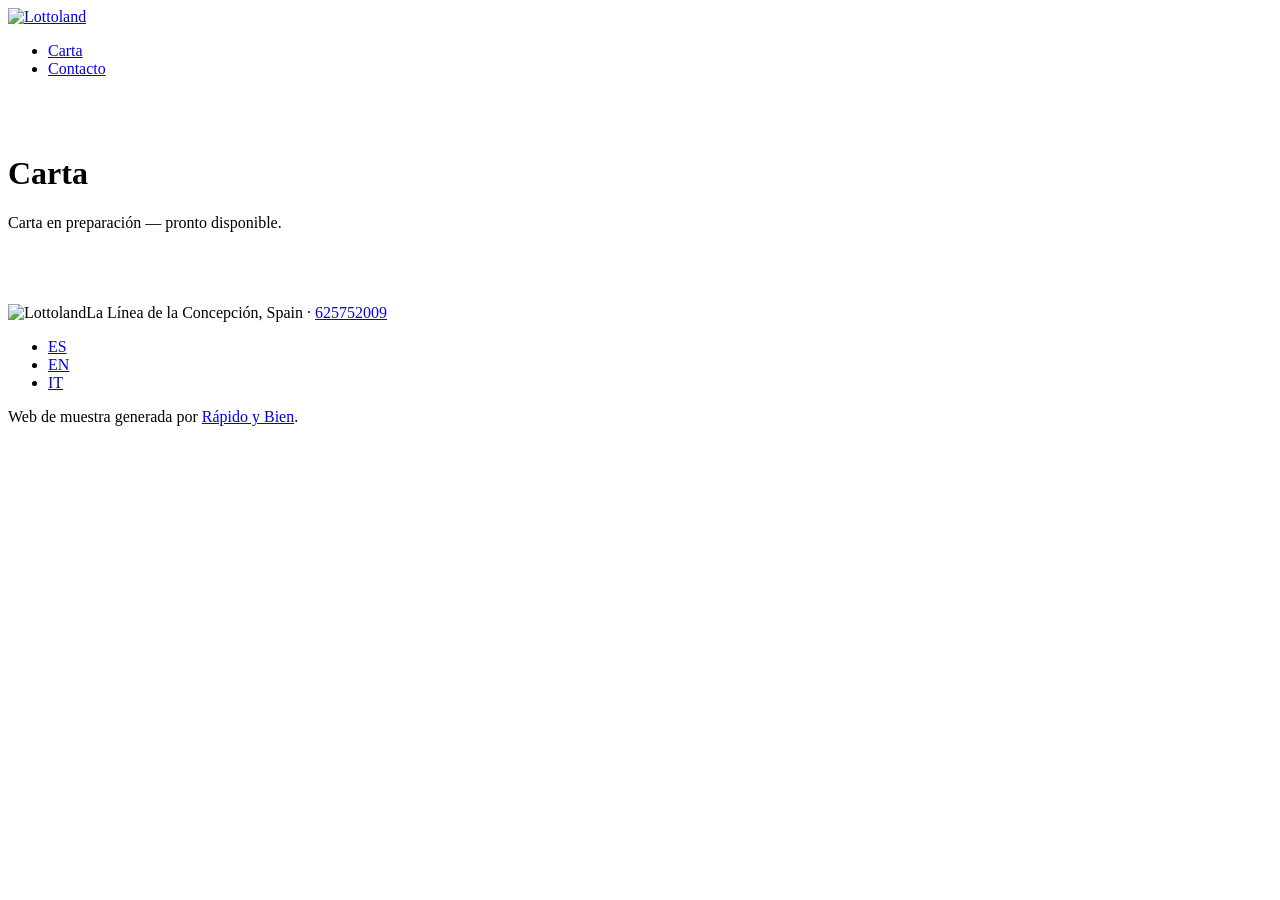
==== carta/index.html @ dc623636 "Generado por rapidoybien-factory" ====
<!DOCTYPE html><html lang="es" data-variant="elegante"><head><meta charset="utf-8"><meta name="viewport" content="width=device-width, initial-scale=1"><link rel="icon" href="/little-bay-gibraltar-2026-09-17-220340-pages/favicon.ico" sizes="32x32"><title>Carta | Lottoland</title><meta name="description" content="Carta de Lottoland en La Línea de la Concepción, Spain."><link rel="canonical" href="https://little-bay-gibraltar.rapidoybienwebs.es/little-bay-gibraltar-2026-09-17-220340-pages/carta"><link rel="alternate" hreflang="es" href="https://little-bay-gibraltar.rapidoybienwebs.es/little-bay-gibraltar-2026-09-17-220340-pages/carta"><link rel="alternate" hreflang="en" href="https://little-bay-gibraltar.rapidoybienwebs.es/little-bay-gibraltar-2026-09-17-220340-pages/en/carta"><link rel="alternate" hreflang="it" href="https://little-bay-gibraltar.rapidoybienwebs.es/little-bay-gibraltar-2026-09-17-220340-pages/it/carta"><link rel="alternate" hreflang="x-default" href="https://little-bay-gibraltar.rapidoybienwebs.es/little-bay-gibraltar-2026-09-17-220340-pages/carta"><meta property="og:title" content="Carta | Lottoland"><meta property="og:description" content="Carta de Lottoland en La Línea de la Concepción, Spain."><meta property="og:type" content="website"><meta property="og:url" content="https://little-bay-gibraltar.rapidoybienwebs.es/little-bay-gibraltar-2026-09-17-220340-pages/carta"><meta property="og:locale" content="es_ES"><meta property="og:image" content="https://little-bay-gibraltar.rapidoybienwebs.es/og.png"><meta name="twitter:card" content="summary_large_image"><!-- CloudFront ya manda X-Robots-Tag: noindex, nofollow para todo el
     dominio de demos a nivel de cabecera HTTP (spec §6.3) — esta
     etiqueta es la misma señal a nivel de HTML, por si el HTML se sirve
     alguna vez fuera de esa distribución (preview local, un CDN
     distinto). Quitar (junto con el robots.txt de Disallow: /) es lo
     único que hay que tocar el día que un sitio se gradúe al dominio
     real del cliente. --><meta name="robots" content="noindex, nofollow"><script type="application/ld+json">{"@type":"Restaurant","name":"Little Bay","image":"photos/d9af4a59-6c70-441b-b685-f31271e384b9.jpg","telephone":"+44 20 3793 6169","address":{"@type":"PostalAddress","streetAddress":"Ocean Village Promenade, Ocean Village","addressLocality":"Gibraltar","postalCode":"GX11 1AA","addressCountry":"GI"},"geo":{"@type":"GeoCoordinates","latitude":36.1475912,"longitude":-5.3537951},"servesCuisine":["Indian","Modern Indian","Vegan"],"priceRange":"£££","openingHoursSpecification":[{"@type":"OpeningHoursSpecification","dayOfWeek":["Monday","Tuesday","Wednesday","Thursday","Friday"],"opens":"08:00","closes":"18:00"}],"aggregateRating":{"@type":"AggregateRating","ratingValue":3.2,"reviewCount":43},"sameAs":["https://www.instagram.com/littlebay.gi","http://lottoland.com/"]}</script><style>:root{--accent:#ffc107;--surface:#ced4da;--ink:#343a40;--font-display:"Marcellus", Georgia, serif;--font-body:"Poppins", system-ui, sans-serif;}</style><link rel="stylesheet" href="/little-bay-gibraltar-2026-09-17-220340-pages/_astro/Base.D0MHgRd0.css"></head><body><header class="site-header"><div class="wrap"><a class="brand" href="/little-bay-gibraltar-2026-09-17-220340-pages/"><img src="/little-bay-gibraltar-2026-09-17-220340-pages/logo/4e846efe-1338-42bb-96ac-885f850b84d7.png" alt="Lottoland" class="logo-mark "></a><nav><ul class="site-nav"><li><a href="/little-bay-gibraltar-2026-09-17-220340-pages/carta">Carta</a></li><li><a href="/little-bay-gibraltar-2026-09-17-220340-pages/contacto">Contacto</a></li></ul></nav></div></header><main><div class="wrap" style="padding: 40px 0;"><h1>Carta</h1><div class="menu-placeholder"><p>Carta en preparación — pronto disponible.</p></div></div></main><footer class="site-footer"><div class="wrap"><p class="footer-brand"><img src="/little-bay-gibraltar-2026-09-17-220340-pages/logo/4e846efe-1338-42bb-96ac-885f850b84d7.png" alt="Lottoland" class="logo-mark "><span>La Línea de la Concepción, Spain · <a href="tel:625752009">625752009</a></span></p><ul class="lang-switch"><li><a href="/little-bay-gibraltar-2026-09-17-220340-pages/carta" aria-current="page">ES</a></li><li><a href="/little-bay-gibraltar-2026-09-17-220340-pages/en/carta">EN</a></li><li><a href="/little-bay-gibraltar-2026-09-17-220340-pages/it/carta">IT</a></li></ul><p>Web de muestra generada por <a href="https://rapidoybien.es">Rápido y Bien</a>.</p></div></footer></body></html>
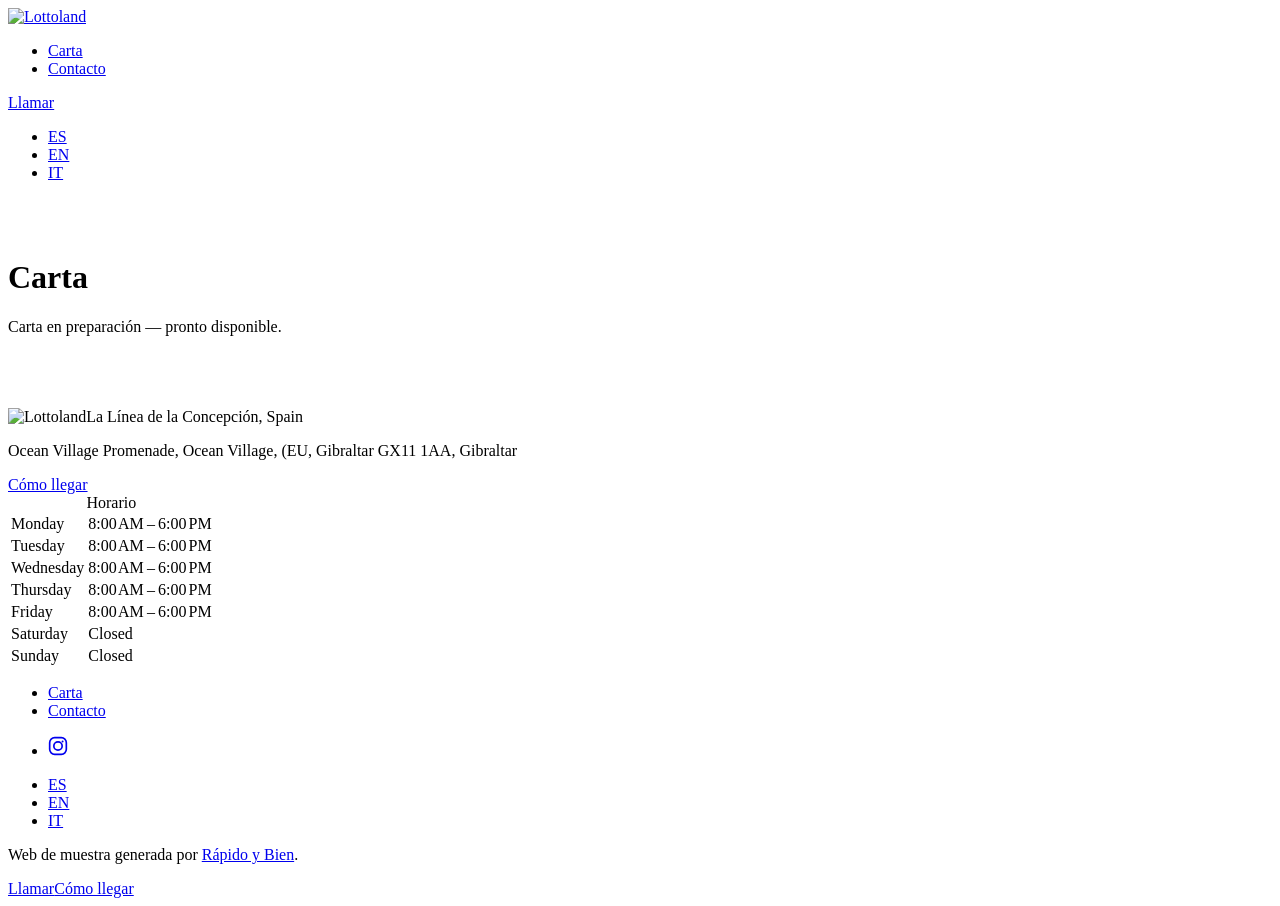
==== commit adc25258: "Generado por rapidoybien-factory" ====
--- a/carta/index.html
+++ b/carta/index.html
@@ -1,7 +1,7 @@
-<!DOCTYPE html><html lang="es" data-variant="elegante"><head><meta charset="utf-8"><meta name="viewport" content="width=device-width, initial-scale=1"><link rel="icon" href="/little-bay-gibraltar-2026-09-17-220340-pages/favicon.ico" sizes="32x32"><title>Carta | Lottoland</title><meta name="description" content="Carta de Lottoland en La Línea de la Concepción, Spain."><link rel="canonical" href="https://little-bay-gibraltar.rapidoybienwebs.es/little-bay-gibraltar-2026-09-17-220340-pages/carta"><link rel="alternate" hreflang="es" href="https://little-bay-gibraltar.rapidoybienwebs.es/little-bay-gibraltar-2026-09-17-220340-pages/carta"><link rel="alternate" hreflang="en" href="https://little-bay-gibraltar.rapidoybienwebs.es/little-bay-gibraltar-2026-09-17-220340-pages/en/carta"><link rel="alternate" hreflang="it" href="https://little-bay-gibraltar.rapidoybienwebs.es/little-bay-gibraltar-2026-09-17-220340-pages/it/carta"><link rel="alternate" hreflang="x-default" href="https://little-bay-gibraltar.rapidoybienwebs.es/little-bay-gibraltar-2026-09-17-220340-pages/carta"><meta property="og:title" content="Carta | Lottoland"><meta property="og:description" content="Carta de Lottoland en La Línea de la Concepción, Spain."><meta property="og:type" content="website"><meta property="og:url" content="https://little-bay-gibraltar.rapidoybienwebs.es/little-bay-gibraltar-2026-09-17-220340-pages/carta"><meta property="og:locale" content="es_ES"><meta property="og:image" content="https://little-bay-gibraltar.rapidoybienwebs.es/og.png"><meta name="twitter:card" content="summary_large_image"><!-- CloudFront ya manda X-Robots-Tag: noindex, nofollow para todo el
+<!DOCTYPE html><html lang="es" data-variant="elegante" style="--accent:#ffc107;--surface:#ced4da;--ink:#343a40;--accent-ink:#755700;--on-accent:#343a40;--ink-muted:#535c66;--font-display:&quot;Marcellus&quot;, &quot;Marcellus fallback&quot;, Georgia, serif;--font-body:&quot;Poppins&quot;, &quot;Poppins fallback&quot;, system-ui, sans-serif"><head><meta charset="utf-8"><meta name="viewport" content="width=device-width, initial-scale=1"><link rel="icon" href="/little-bay-gibraltar-2026-09-17-220340-pages/favicon.ico" sizes="32x32"><link rel="preload" href="/little-bay-gibraltar-2026-09-17-220340-pages/_astro/marcellus-latin-400-normal.86dSXJnk.woff2" as="font" type="font/woff2" crossorigin><title>Carta | Lottoland</title><meta name="description" content="Carta de Lottoland en La Línea de la Concepción, Spain."><link rel="canonical" href="https://little-bay-gibraltar.rapidoybienwebs.es/little-bay-gibraltar-2026-09-17-220340-pages/carta"><link rel="alternate" hreflang="es" href="https://little-bay-gibraltar.rapidoybienwebs.es/little-bay-gibraltar-2026-09-17-220340-pages/carta"><link rel="alternate" hreflang="en" href="https://little-bay-gibraltar.rapidoybienwebs.es/little-bay-gibraltar-2026-09-17-220340-pages/en/carta"><link rel="alternate" hreflang="it" href="https://little-bay-gibraltar.rapidoybienwebs.es/little-bay-gibraltar-2026-09-17-220340-pages/it/carta"><link rel="alternate" hreflang="x-default" href="https://little-bay-gibraltar.rapidoybienwebs.es/little-bay-gibraltar-2026-09-17-220340-pages/carta"><meta property="og:title" content="Carta | Lottoland"><meta property="og:description" content="Carta de Lottoland en La Línea de la Concepción, Spain."><meta property="og:type" content="website"><meta property="og:url" content="https://little-bay-gibraltar.rapidoybienwebs.es/little-bay-gibraltar-2026-09-17-220340-pages/carta"><meta property="og:locale" content="es_ES"><meta property="og:image" content="https://little-bay-gibraltar.rapidoybienwebs.es/og.png"><meta name="twitter:card" content="summary_large_image"><!-- CloudFront ya manda X-Robots-Tag: noindex, nofollow para todo el
      dominio de demos a nivel de cabecera HTTP (spec §6.3) — esta
      etiqueta es la misma señal a nivel de HTML, por si el HTML se sirve
      alguna vez fuera de esa distribución (preview local, un CDN
      distinto). Quitar (junto con el robots.txt de Disallow: /) es lo
      único que hay que tocar el día que un sitio se gradúe al dominio
-     real del cliente. --><meta name="robots" content="noindex, nofollow"><script type="application/ld+json">{"@type":"Restaurant","name":"Little Bay","image":"photos/d9af4a59-6c70-441b-b685-f31271e384b9.jpg","telephone":"+44 20 3793 6169","address":{"@type":"PostalAddress","streetAddress":"Ocean Village Promenade, Ocean Village","addressLocality":"Gibraltar","postalCode":"GX11 1AA","addressCountry":"GI"},"geo":{"@type":"GeoCoordinates","latitude":36.1475912,"longitude":-5.3537951},"servesCuisine":["Indian","Modern Indian","Vegan"],"priceRange":"£££","openingHoursSpecification":[{"@type":"OpeningHoursSpecification","dayOfWeek":["Monday","Tuesday","Wednesday","Thursday","Friday"],"opens":"08:00","closes":"18:00"}],"aggregateRating":{"@type":"AggregateRating","ratingValue":3.2,"reviewCount":43},"sameAs":["https://www.instagram.com/littlebay.gi","http://lottoland.com/"]}</script><style>:root{--accent:#ffc107;--surface:#ced4da;--ink:#343a40;--font-display:"Marcellus", Georgia, serif;--font-body:"Poppins", system-ui, sans-serif;}</style><link rel="stylesheet" href="/little-bay-gibraltar-2026-09-17-220340-pages/_astro/Base.D0MHgRd0.css"></head><body><header class="site-header"><div class="wrap"><a class="brand" href="/little-bay-gibraltar-2026-09-17-220340-pages/"><img src="/little-bay-gibraltar-2026-09-17-220340-pages/logo/4e846efe-1338-42bb-96ac-885f850b84d7.png" alt="Lottoland" class="logo-mark "></a><nav><ul class="site-nav"><li><a href="/little-bay-gibraltar-2026-09-17-220340-pages/carta">Carta</a></li><li><a href="/little-bay-gibraltar-2026-09-17-220340-pages/contacto">Contacto</a></li></ul></nav></div></header><main><div class="wrap" style="padding: 40px 0;"><h1>Carta</h1><div class="menu-placeholder"><p>Carta en preparación — pronto disponible.</p></div></div></main><footer class="site-footer"><div class="wrap"><p class="footer-brand"><img src="/little-bay-gibraltar-2026-09-17-220340-pages/logo/4e846efe-1338-42bb-96ac-885f850b84d7.png" alt="Lottoland" class="logo-mark "><span>La Línea de la Concepción, Spain · <a href="tel:625752009">625752009</a></span></p><ul class="lang-switch"><li><a href="/little-bay-gibraltar-2026-09-17-220340-pages/carta" aria-current="page">ES</a></li><li><a href="/little-bay-gibraltar-2026-09-17-220340-pages/en/carta">EN</a></li><li><a href="/little-bay-gibraltar-2026-09-17-220340-pages/it/carta">IT</a></li></ul><p>Web de muestra generada por <a href="https://rapidoybien.es">Rápido y Bien</a>.</p></div></footer></body></html>+     real del cliente. --><meta name="robots" content="noindex, nofollow"><script type="application/ld+json">{"@type":"Restaurant","name":"Little Bay Bar & Restaurant","servesCuisine":["Indian","Modern Indian"],"priceRange":"££","telephone":"+350 200 40971","address":{"@type":"PostalAddress","streetAddress":"Unit 15, Sail 2.2, Ocean Village Promenade","addressLocality":"Ocean Village","addressCountry":"GI"},"geo":{"@type":"GeoCoordinates","latitude":36.1475912,"longitude":-5.3537951},"openingHoursSpecification":[{"@type":"OpeningHoursSpecification","dayOfWeek":["Monday","Tuesday","Wednesday","Thursday"],"opens":"12:00","closes":"22:30"},{"@type":"OpeningHoursSpecification","dayOfWeek":["Friday","Saturday"],"opens":"12:00","closes":"02:00"},{"@type":"OpeningHoursSpecification","dayOfWeek":["Sunday"],"opens":"12:00","closes":"22:00"}]}</script><link rel="stylesheet" href="/little-bay-gibraltar-2026-09-17-220340-pages/_astro/Base.DzkA2AU_.css"></head><body><header class="site-header"><div class="wrap"><a class="brand" href="/little-bay-gibraltar-2026-09-17-220340-pages/"><img src="/little-bay-gibraltar-2026-09-17-220340-pages/logo/ebead260-f948-49c5-94cf-8f3035b45a8a.png" alt="Lottoland" class="logo-mark "></a><nav><ul class="site-nav"><li><a href="/little-bay-gibraltar-2026-09-17-220340-pages/carta">Carta</a></li><li><a href="/little-bay-gibraltar-2026-09-17-220340-pages/contacto">Contacto</a></li></ul></nav><div class="site-header-actions"><a class="site-header-tel" href="tel:+34625752009" aria-label="Llamar">Llamar</a><ul class="lang-switch"><li><a href="/little-bay-gibraltar-2026-09-17-220340-pages/carta" aria-current="page">ES</a></li><li><a href="/little-bay-gibraltar-2026-09-17-220340-pages/en/carta">EN</a></li><li><a href="/little-bay-gibraltar-2026-09-17-220340-pages/it/carta">IT</a></li></ul></div></div></header><main><div class="wrap" style="padding: 40px 0;"><h1>Carta</h1><div class="menu-placeholder"><p>Carta en preparación — pronto disponible.</p></div></div></main><footer class="site-footer"><div class="wrap footer-zones"><div class="footer-zone footer-zone-brand"><p class="footer-brand"><img src="/little-bay-gibraltar-2026-09-17-220340-pages/logo/ebead260-f948-49c5-94cf-8f3035b45a8a.png" alt="Lottoland" class="logo-mark "><span>La Línea de la Concepción, Spain</span></p><div class="map-block"><p class="map-address">Ocean Village Promenade, Ocean Village, (EU, Gibraltar GX11 1AA, Gibraltar</p><a class="map-cta" href="https://www.google.com/maps/dir/?api=1&amp;destination=Ocean%20Village%20Promenade%2C%20Ocean%20Village%2C%20(EU%2C%20Gibraltar%20GX11%201AA%2C%20Gibraltar" rel="noopener noreferrer" aria-label="Cómo llegar">Cómo llegar</a></div><table class="hours-table"><caption>Horario</caption><tbody><tr><td>Monday</td><td>8:00 AM – 6:00 PM</td></tr><tr><td>Tuesday</td><td>8:00 AM – 6:00 PM</td></tr><tr><td>Wednesday</td><td>8:00 AM – 6:00 PM</td></tr><tr><td>Thursday</td><td>8:00 AM – 6:00 PM</td></tr><tr><td>Friday</td><td>8:00 AM – 6:00 PM</td></tr><tr><td>Saturday</td><td>Closed</td></tr><tr><td>Sunday</td><td>Closed</td></tr></tbody></table></div><nav class="footer-zone footer-zone-nav"><ul class="site-nav"><li><a href="/little-bay-gibraltar-2026-09-17-220340-pages/carta">Carta</a></li><li><a href="/little-bay-gibraltar-2026-09-17-220340-pages/contacto">Contacto</a></li></ul></nav><div class="footer-zone footer-zone-social"><ul class="social-links" data-locale="es"><li><a href="https://www.instagram.com/littlebay.gi/" aria-label="Instagram" rel="noopener noreferrer" target="_blank"><svg viewBox="0 0 24 24" width="20" height="20" aria-hidden="true" focusable="false"><rect x="2" y="2" width="20" height="20" rx="6" fill="none" stroke="currentColor" stroke-width="2"></rect><circle cx="12" cy="12" r="5" fill="none" stroke="currentColor" stroke-width="2"></circle><circle cx="17.5" cy="6.5" r="1.2" fill="currentColor"></circle></svg></a></li></ul><ul class="lang-switch"><li><a href="/little-bay-gibraltar-2026-09-17-220340-pages/carta" aria-current="page">ES</a></li><li><a href="/little-bay-gibraltar-2026-09-17-220340-pages/en/carta">EN</a></li><li><a href="/little-bay-gibraltar-2026-09-17-220340-pages/it/carta">IT</a></li></ul></div></div><div class="wrap"><p>Web de muestra generada por <a href="https://rapidoybien.es">Rápido y Bien</a>.</p></div></footer><nav class="contact-actions" data-variant="sticky" aria-label="Llamar"><a class="contact-action" href="tel:+34625752009" aria-label="Llamar">Llamar</a><a class="contact-action" href="https://www.google.com/maps/dir/?api=1&amp;destination=Ocean%20Village%20Promenade%2C%20Ocean%20Village%2C%20(EU%2C%20Gibraltar%20GX11%201AA%2C%20Gibraltar" rel="noopener noreferrer" aria-label="Cómo llegar">Cómo llegar</a></nav></body></html>
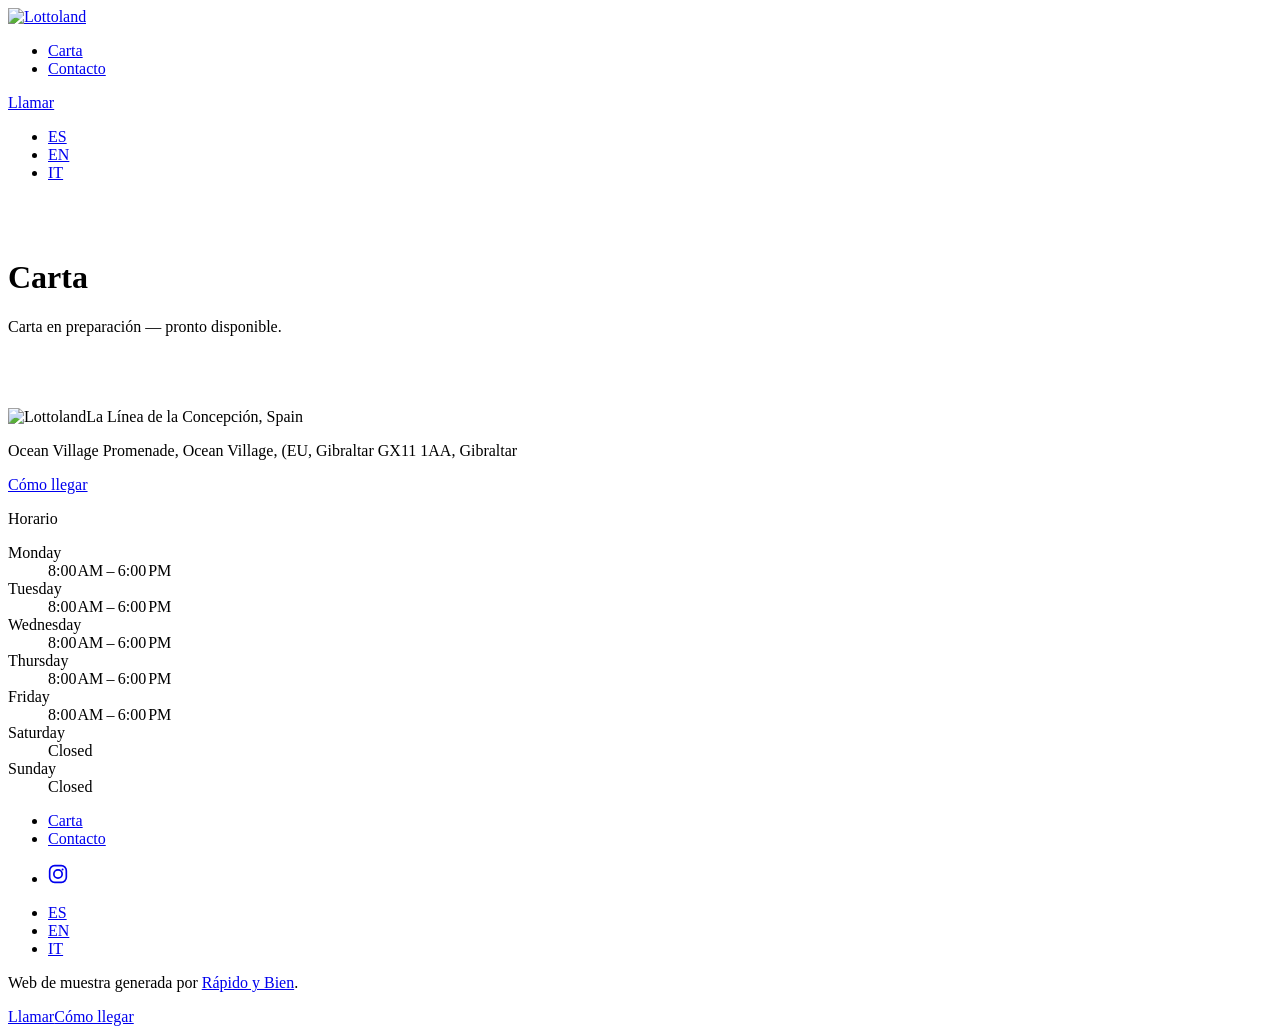
==== commit 840199a4: "Generado por rapidoybien-factory" ====
--- a/carta/index.html
+++ b/carta/index.html
@@ -1,7 +1,74 @@
-<!DOCTYPE html><html lang="es" data-variant="elegante" style="--accent:#ffc107;--surface:#ced4da;--ink:#343a40;--accent-ink:#755700;--on-accent:#343a40;--ink-muted:#535c66;--font-display:&quot;Marcellus&quot;, &quot;Marcellus fallback&quot;, Georgia, serif;--font-body:&quot;Poppins&quot;, &quot;Poppins fallback&quot;, system-ui, sans-serif"><head><meta charset="utf-8"><meta name="viewport" content="width=device-width, initial-scale=1"><link rel="icon" href="/little-bay-gibraltar-2026-09-17-220340-pages/favicon.ico" sizes="32x32"><link rel="preload" href="/little-bay-gibraltar-2026-09-17-220340-pages/_astro/marcellus-latin-400-normal.86dSXJnk.woff2" as="font" type="font/woff2" crossorigin><title>Carta | Lottoland</title><meta name="description" content="Carta de Lottoland en La Línea de la Concepción, Spain."><link rel="canonical" href="https://little-bay-gibraltar.rapidoybienwebs.es/little-bay-gibraltar-2026-09-17-220340-pages/carta"><link rel="alternate" hreflang="es" href="https://little-bay-gibraltar.rapidoybienwebs.es/little-bay-gibraltar-2026-09-17-220340-pages/carta"><link rel="alternate" hreflang="en" href="https://little-bay-gibraltar.rapidoybienwebs.es/little-bay-gibraltar-2026-09-17-220340-pages/en/carta"><link rel="alternate" hreflang="it" href="https://little-bay-gibraltar.rapidoybienwebs.es/little-bay-gibraltar-2026-09-17-220340-pages/it/carta"><link rel="alternate" hreflang="x-default" href="https://little-bay-gibraltar.rapidoybienwebs.es/little-bay-gibraltar-2026-09-17-220340-pages/carta"><meta property="og:title" content="Carta | Lottoland"><meta property="og:description" content="Carta de Lottoland en La Línea de la Concepción, Spain."><meta property="og:type" content="website"><meta property="og:url" content="https://little-bay-gibraltar.rapidoybienwebs.es/little-bay-gibraltar-2026-09-17-220340-pages/carta"><meta property="og:locale" content="es_ES"><meta property="og:image" content="https://little-bay-gibraltar.rapidoybienwebs.es/og.png"><meta name="twitter:card" content="summary_large_image"><!-- CloudFront ya manda X-Robots-Tag: noindex, nofollow para todo el
+<!DOCTYPE html><html lang="es" data-variant="elegante" style="--accent:#ffc107;--surface:#ced4da;--ink:#343a40;--accent-ink:#755700;--on-accent:#343a40;--ink-muted:#535c66;--hero-scrim:#ffdc75;--on-hero:#343a40;--header-scrim:#ffdc75;--on-header:#343a40;--band-soft:#fdfefd;--on-band-soft:#343a40;--band-deep:#febf00;--on-band-deep:#343a40;--font-display:&quot;Marcellus&quot;, &quot;Marcellus fallback&quot;, Georgia, serif;--font-body:&quot;Poppins&quot;, &quot;Poppins fallback&quot;, system-ui, sans-serif"><head><meta charset="utf-8"><meta name="viewport" content="width=device-width, initial-scale=1"><script>
+      document.documentElement.setAttribute("data-js", "");
+    </script><link rel="icon" href="/little-bay-gibraltar-2026-09-17-220340-pages/favicon.ico" sizes="32x32"><link rel="preload" href="/little-bay-gibraltar-2026-09-17-220340-pages/_astro/marcellus-latin-400-normal.86dSXJnk.woff2" as="font" type="font/woff2" crossorigin><title>Carta | Lottoland</title><meta name="description" content="Carta de Lottoland en La Línea de la Concepción, Spain."><link rel="canonical" href="https://little-bay-gibraltar.rapidoybienwebs.es/little-bay-gibraltar-2026-09-17-220340-pages/carta"><link rel="alternate" hreflang="es" href="https://little-bay-gibraltar.rapidoybienwebs.es/little-bay-gibraltar-2026-09-17-220340-pages/carta"><link rel="alternate" hreflang="en" href="https://little-bay-gibraltar.rapidoybienwebs.es/little-bay-gibraltar-2026-09-17-220340-pages/en/carta"><link rel="alternate" hreflang="it" href="https://little-bay-gibraltar.rapidoybienwebs.es/little-bay-gibraltar-2026-09-17-220340-pages/it/carta"><link rel="alternate" hreflang="x-default" href="https://little-bay-gibraltar.rapidoybienwebs.es/little-bay-gibraltar-2026-09-17-220340-pages/carta"><meta property="og:title" content="Carta | Lottoland"><meta property="og:description" content="Carta de Lottoland en La Línea de la Concepción, Spain."><meta property="og:type" content="website"><meta property="og:url" content="https://little-bay-gibraltar.rapidoybienwebs.es/little-bay-gibraltar-2026-09-17-220340-pages/carta"><meta property="og:locale" content="es_ES"><meta property="og:image" content="https://little-bay-gibraltar.rapidoybienwebs.es/og.png"><meta name="twitter:card" content="summary_large_image"><!-- CloudFront ya manda X-Robots-Tag: noindex, nofollow para todo el
      dominio de demos a nivel de cabecera HTTP (spec §6.3) — esta
      etiqueta es la misma señal a nivel de HTML, por si el HTML se sirve
      alguna vez fuera de esa distribución (preview local, un CDN
      distinto). Quitar (junto con el robots.txt de Disallow: /) es lo
      único que hay que tocar el día que un sitio se gradúe al dominio
-     real del cliente. --><meta name="robots" content="noindex, nofollow"><script type="application/ld+json">{"@type":"Restaurant","name":"Little Bay Bar & Restaurant","servesCuisine":["Indian","Modern Indian"],"priceRange":"££","telephone":"+350 200 40971","address":{"@type":"PostalAddress","streetAddress":"Unit 15, Sail 2.2, Ocean Village Promenade","addressLocality":"Ocean Village","addressCountry":"GI"},"geo":{"@type":"GeoCoordinates","latitude":36.1475912,"longitude":-5.3537951},"openingHoursSpecification":[{"@type":"OpeningHoursSpecification","dayOfWeek":["Monday","Tuesday","Wednesday","Thursday"],"opens":"12:00","closes":"22:30"},{"@type":"OpeningHoursSpecification","dayOfWeek":["Friday","Saturday"],"opens":"12:00","closes":"02:00"},{"@type":"OpeningHoursSpecification","dayOfWeek":["Sunday"],"opens":"12:00","closes":"22:00"}]}</script><link rel="stylesheet" href="/little-bay-gibraltar-2026-09-17-220340-pages/_astro/Base.DzkA2AU_.css"></head><body><header class="site-header"><div class="wrap"><a class="brand" href="/little-bay-gibraltar-2026-09-17-220340-pages/"><img src="/little-bay-gibraltar-2026-09-17-220340-pages/logo/ebead260-f948-49c5-94cf-8f3035b45a8a.png" alt="Lottoland" class="logo-mark "></a><nav><ul class="site-nav"><li><a href="/little-bay-gibraltar-2026-09-17-220340-pages/carta">Carta</a></li><li><a href="/little-bay-gibraltar-2026-09-17-220340-pages/contacto">Contacto</a></li></ul></nav><div class="site-header-actions"><a class="site-header-tel" href="tel:+34625752009" aria-label="Llamar">Llamar</a><ul class="lang-switch"><li><a href="/little-bay-gibraltar-2026-09-17-220340-pages/carta" aria-current="page">ES</a></li><li><a href="/little-bay-gibraltar-2026-09-17-220340-pages/en/carta">EN</a></li><li><a href="/little-bay-gibraltar-2026-09-17-220340-pages/it/carta">IT</a></li></ul></div></div></header><main><div class="wrap" style="padding: 40px 0;"><h1>Carta</h1><div class="menu-placeholder"><p>Carta en preparación — pronto disponible.</p></div></div></main><footer class="site-footer"><div class="wrap footer-zones"><div class="footer-zone footer-zone-brand"><p class="footer-brand"><img src="/little-bay-gibraltar-2026-09-17-220340-pages/logo/ebead260-f948-49c5-94cf-8f3035b45a8a.png" alt="Lottoland" class="logo-mark "><span>La Línea de la Concepción, Spain</span></p><div class="map-block"><p class="map-address">Ocean Village Promenade, Ocean Village, (EU, Gibraltar GX11 1AA, Gibraltar</p><a class="map-cta" href="https://www.google.com/maps/dir/?api=1&amp;destination=Ocean%20Village%20Promenade%2C%20Ocean%20Village%2C%20(EU%2C%20Gibraltar%20GX11%201AA%2C%20Gibraltar" rel="noopener noreferrer" aria-label="Cómo llegar">Cómo llegar</a></div><table class="hours-table"><caption>Horario</caption><tbody><tr><td>Monday</td><td>8:00 AM – 6:00 PM</td></tr><tr><td>Tuesday</td><td>8:00 AM – 6:00 PM</td></tr><tr><td>Wednesday</td><td>8:00 AM – 6:00 PM</td></tr><tr><td>Thursday</td><td>8:00 AM – 6:00 PM</td></tr><tr><td>Friday</td><td>8:00 AM – 6:00 PM</td></tr><tr><td>Saturday</td><td>Closed</td></tr><tr><td>Sunday</td><td>Closed</td></tr></tbody></table></div><nav class="footer-zone footer-zone-nav"><ul class="site-nav"><li><a href="/little-bay-gibraltar-2026-09-17-220340-pages/carta">Carta</a></li><li><a href="/little-bay-gibraltar-2026-09-17-220340-pages/contacto">Contacto</a></li></ul></nav><div class="footer-zone footer-zone-social"><ul class="social-links" data-locale="es"><li><a href="https://www.instagram.com/littlebay.gi/" aria-label="Instagram" rel="noopener noreferrer" target="_blank"><svg viewBox="0 0 24 24" width="20" height="20" aria-hidden="true" focusable="false"><rect x="2" y="2" width="20" height="20" rx="6" fill="none" stroke="currentColor" stroke-width="2"></rect><circle cx="12" cy="12" r="5" fill="none" stroke="currentColor" stroke-width="2"></circle><circle cx="17.5" cy="6.5" r="1.2" fill="currentColor"></circle></svg></a></li></ul><ul class="lang-switch"><li><a href="/little-bay-gibraltar-2026-09-17-220340-pages/carta" aria-current="page">ES</a></li><li><a href="/little-bay-gibraltar-2026-09-17-220340-pages/en/carta">EN</a></li><li><a href="/little-bay-gibraltar-2026-09-17-220340-pages/it/carta">IT</a></li></ul></div></div><div class="wrap"><p>Web de muestra generada por <a href="https://rapidoybien.es">Rápido y Bien</a>.</p></div></footer><nav class="contact-actions" data-variant="sticky" aria-label="Llamar"><a class="contact-action" href="tel:+34625752009" aria-label="Llamar">Llamar</a><a class="contact-action" href="https://www.google.com/maps/dir/?api=1&amp;destination=Ocean%20Village%20Promenade%2C%20Ocean%20Village%2C%20(EU%2C%20Gibraltar%20GX11%201AA%2C%20Gibraltar" rel="noopener noreferrer" aria-label="Cómo llegar">Cómo llegar</a></nav></body></html>+     real del cliente. --><meta name="robots" content="noindex, nofollow"><script type="application/ld+json">{"@type":"Restaurant","name":"Little Bay Bar & Restaurant","servesCuisine":["Indian","Modern Indian"],"address":{"@type":"PostalAddress","streetAddress":"Unit 15, Sail 2.2, Ocean Village Promenade","addressLocality":"Gibraltar"},"telephone":"+350 200 40971","openingHoursSpecification":[{"@type":"OpeningHoursSpecification","dayOfWeek":["Monday","Tuesday","Wednesday","Thursday"],"opens":"12:00","closes":"22:30"},{"@type":"OpeningHoursSpecification","dayOfWeek":["Friday","Saturday"],"opens":"12:00","closes":"02:00"},{"@type":"OpeningHoursSpecification","dayOfWeek":["Sunday"],"opens":"12:00","closes":"22:00"}]}</script><link rel="stylesheet" href="/little-bay-gibraltar-2026-09-17-220340-pages/_astro/Base.Bu31qWiB.css"></head><body><header class="site-header"><div class="wrap"><a class="brand" href="/little-bay-gibraltar-2026-09-17-220340-pages/"><img src="/little-bay-gibraltar-2026-09-17-220340-pages/logo/cac8b8ca-8708-40c0-87d6-5c88867843ef.png" alt="Lottoland" class="logo-mark " width="32" height="32"></a><nav><ul class="site-nav"><li><a href="/little-bay-gibraltar-2026-09-17-220340-pages/carta">Carta</a></li><li><a href="/little-bay-gibraltar-2026-09-17-220340-pages/contacto">Contacto</a></li></ul></nav><div class="site-header-actions"><a class="site-header-tel" href="tel:+34625752009" aria-label="Llamar">Llamar</a><ul class="lang-switch"><li><a href="/little-bay-gibraltar-2026-09-17-220340-pages/carta" aria-current="page">ES</a></li><li><a href="/little-bay-gibraltar-2026-09-17-220340-pages/en/carta">EN</a></li><li><a href="/little-bay-gibraltar-2026-09-17-220340-pages/it/carta">IT</a></li></ul></div></div></header><main><div class="wrap" style="padding: 40px 0;"><h1>Carta</h1><div class="menu-placeholder"><p>Carta en preparación — pronto disponible.</p></div></div></main><footer class="site-footer"><div class="wrap footer-zones"><div class="footer-zone footer-zone-brand"><p class="footer-brand"><img src="/little-bay-gibraltar-2026-09-17-220340-pages/logo/cac8b8ca-8708-40c0-87d6-5c88867843ef.png" alt="Lottoland" class="logo-mark " width="32" height="32"><span>La Línea de la Concepción, Spain</span></p><div class="map-block"><p class="map-address">Ocean Village Promenade, Ocean Village, (EU, Gibraltar GX11 1AA, Gibraltar</p><a class="map-cta" href="https://www.google.com/maps/dir/?api=1&amp;destination=Ocean%20Village%20Promenade%2C%20Ocean%20Village%2C%20(EU%2C%20Gibraltar%20GX11%201AA%2C%20Gibraltar" rel="noopener noreferrer" aria-label="Cómo llegar">Cómo llegar</a></div><div class="hours-card"><p class="eyebrow">Horario</p><dl class="hours-list"><dt>Monday</dt><dd>8:00 AM – 6:00 PM</dd><dt>Tuesday</dt><dd>8:00 AM – 6:00 PM</dd><dt>Wednesday</dt><dd>8:00 AM – 6:00 PM</dd><dt>Thursday</dt><dd>8:00 AM – 6:00 PM</dd><dt>Friday</dt><dd>8:00 AM – 6:00 PM</dd><dt>Saturday</dt><dd>Closed</dd><dt>Sunday</dt><dd>Closed</dd></dl></div></div><nav class="footer-zone footer-zone-nav"><ul class="site-nav"><li><a href="/little-bay-gibraltar-2026-09-17-220340-pages/carta">Carta</a></li><li><a href="/little-bay-gibraltar-2026-09-17-220340-pages/contacto">Contacto</a></li></ul></nav><div class="footer-zone footer-zone-social"><ul class="social-links" data-locale="es"><li><a href="https://www.instagram.com/littlebay.gi/" aria-label="Instagram" rel="noopener noreferrer" target="_blank"><svg viewBox="0 0 24 24" width="20" height="20" aria-hidden="true" focusable="false"><rect x="2" y="2" width="20" height="20" rx="6" fill="none" stroke="currentColor" stroke-width="2"></rect><circle cx="12" cy="12" r="5" fill="none" stroke="currentColor" stroke-width="2"></circle><circle cx="17.5" cy="6.5" r="1.2" fill="currentColor"></circle></svg></a></li></ul><ul class="lang-switch"><li><a href="/little-bay-gibraltar-2026-09-17-220340-pages/carta" aria-current="page">ES</a></li><li><a href="/little-bay-gibraltar-2026-09-17-220340-pages/en/carta">EN</a></li><li><a href="/little-bay-gibraltar-2026-09-17-220340-pages/it/carta">IT</a></li></ul></div></div><div class="wrap"><p>Web de muestra generada por <a href="https://rapidoybien.es">Rápido y Bien</a>.</p></div></footer><nav class="contact-actions" data-variant="sticky" aria-label="Llamar"><a class="contact-action" href="tel:+34625752009" aria-label="Llamar">Llamar</a><a class="contact-action" href="https://www.google.com/maps/dir/?api=1&amp;destination=Ocean%20Village%20Promenade%2C%20Ocean%20Village%2C%20(EU%2C%20Gibraltar%20GX11%201AA%2C%20Gibraltar" rel="noopener noreferrer" aria-label="Cómo llegar">Cómo llegar</a></nav><script>
+      (function () {
+        var reveals = document.querySelectorAll(".reveal");
+        if (reveals.length > 0) {
+          if ("IntersectionObserver" in window) {
+            var io = new IntersectionObserver(
+              function (entries) {
+                entries.forEach(function (entry) {
+                  if (entry.isIntersecting) {
+                    entry.target.classList.add("is-visible");
+                    io.unobserve(entry.target);
+                  }
+                });
+              },
+              // `threshold: 0` (revelar en cuanto asome ALGO), no 0.1. Hallazgo
+              // R3-reveal-threshold-tall del review de WU-A5.2: el refutador
+              // nativo lo rechazó y se comprobó que era CIERTO. El ratio de
+              // intersección es área visible / área del elemento, así que con
+              // la raíz recortada un 10% un elemento más alto que ~9 veces el
+              // viewport no llega nunca a 0.1: el callback no se dispara,
+              // nunca se añade `is-visible` y la sección entera se queda a
+              // `opacity: 0` para todo visitante CON JS. Reproducido: 5000px
+              // de alto con viewport de 400 no se revelaba con 0.1 y sí con 0.
+              // `.reveal` va sobre envoltorios de sección enteros (la rejilla
+              // de galería, la lista de filas), así que esa altura es
+              // alcanzable en un móvil estrecho con bastantes fotos.
+              // tests/reveal-runtime.test.mjs lo fija.
+              { rootMargin: "0px 0px -10% 0px", threshold: 0 }
+            );
+            reveals.forEach(function (el) {
+              io.observe(el);
+            });
+          } else {
+            // Sin IntersectionObserver (navegador muy viejo): el atributo
+            // data-js ya oculta .reveal, así que hace falta revelarlo a
+            // mano -- de lo contrario un navegador con JS pero sin esta
+            // API dejaría el contenido oculto para siempre.
+            reveals.forEach(function (el) {
+              el.classList.add("is-visible");
+            });
+          }
+        }
+
+        var header = document.querySelector(".site-header");
+        if (header) {
+          // Dos umbrales, no uno. Hallazgo R3-compact-header-reflow del
+          // review de WU-A5.2: la cabecera sticky sigue en el flujo normal,
+          // así que encogerla sube todo lo de debajo. Con UN solo umbral, en
+          // una página cuyo scroll máximo apenas lo supera, encoger reduce la
+          // altura del documento, el navegador recorta el scroll por debajo
+          // del umbral, se quita la clase, la cabecera vuelve a crecer... y
+          // oscila. Con histeresis (compacta al pasar de 80, vuelve por
+          // debajo de 40) esa oscilación no tiene dónde engancharse.
+          var COMPACT_ON_PX = 80;
+          var COMPACT_OFF_PX = 40;
+          var toggleCompact = function () {
+            var y = window.scrollY;
+            var compacta = header.classList.contains("site-header--compact");
+            if (!compacta && y > COMPACT_ON_PX) header.classList.add("site-header--compact");
+            else if (compacta && y < COMPACT_OFF_PX) header.classList.remove("site-header--compact");
+          };
+          toggleCompact();
+          window.addEventListener("scroll", toggleCompact, { passive: true });
+        }
+      })();
+    </script></body></html>
